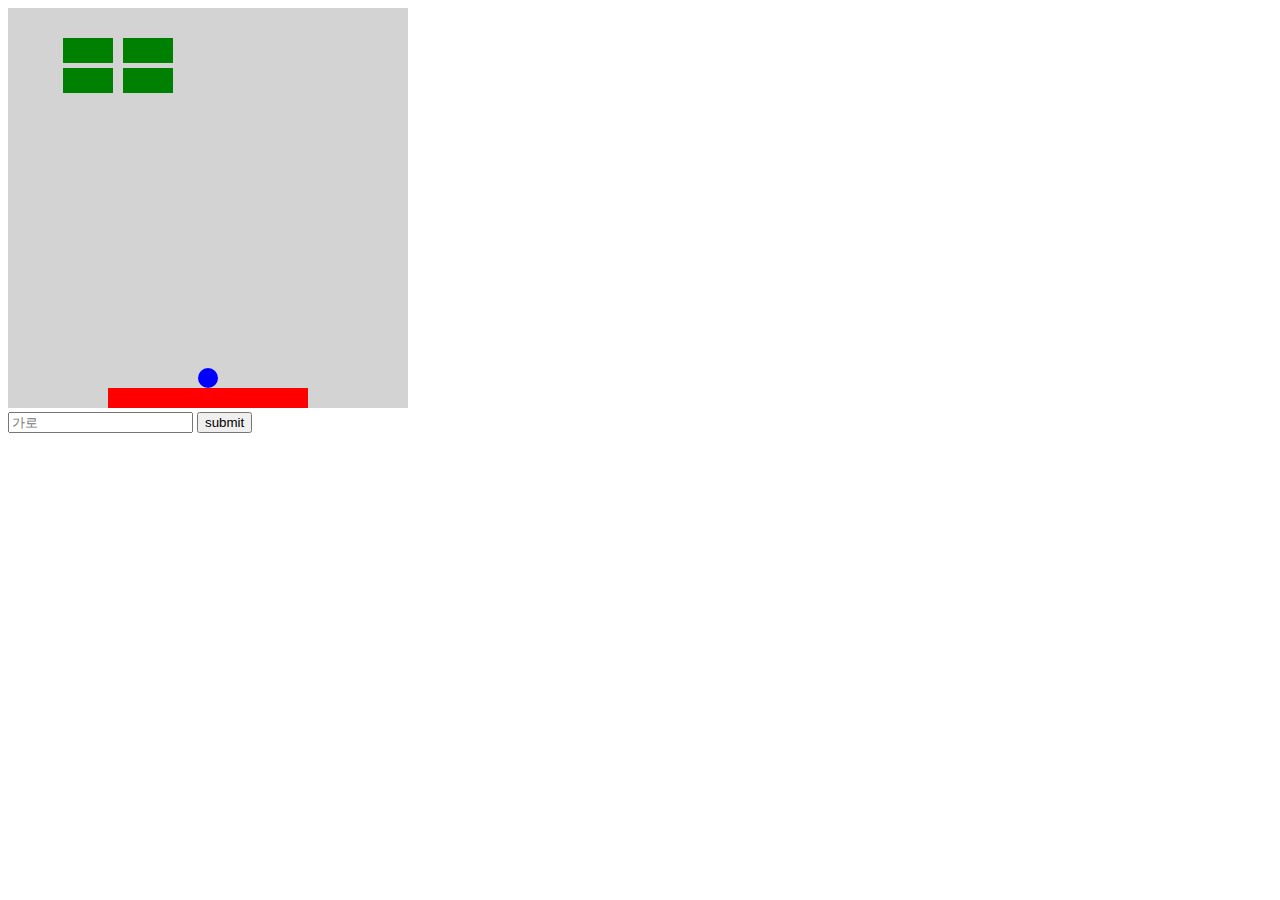
==== 22_4_20/index.html @ 392897bd "lse" ====
<!DOCTYPE html>
<html lang="ko">
<head>
    <meta charset="UTF-8">
    <meta http-equiv="X-UA-Compatible" content="IE=edge">
    <meta name="viewport" content="width=device-width, initial-scale=1.0">
    <title>Document</title>
    <link rel="stylesheet" type="text/css" href="ArrayGame.css">

</head>
<body>
    <div class="myDiv">
        <canvas id="myCanvas" width='400' height="400"></canvas>
        <script src="ArrayGame.js"></script>
        <div>
            <input type="text" id="column"  value="" placeholder="가로">
            <input type="button" value="submit" onclick="bricksColumn()">
            <!-- <input class="myinput" type="text"><button>submit</button> -->
            <!-- <input class="myinput" type="text"><button>submit</button> -->
        </div>
    </div>
   

</body>
</html>
---- 22_4_20/ArrayGame.css ----
.myDiv canvas {
    background-color: lightgray;
    text-align: center;
}
.myDiv button {
    background-color: lightsalmon;
}
.myDiv input {
    /* background-color: #ffffff; */
}
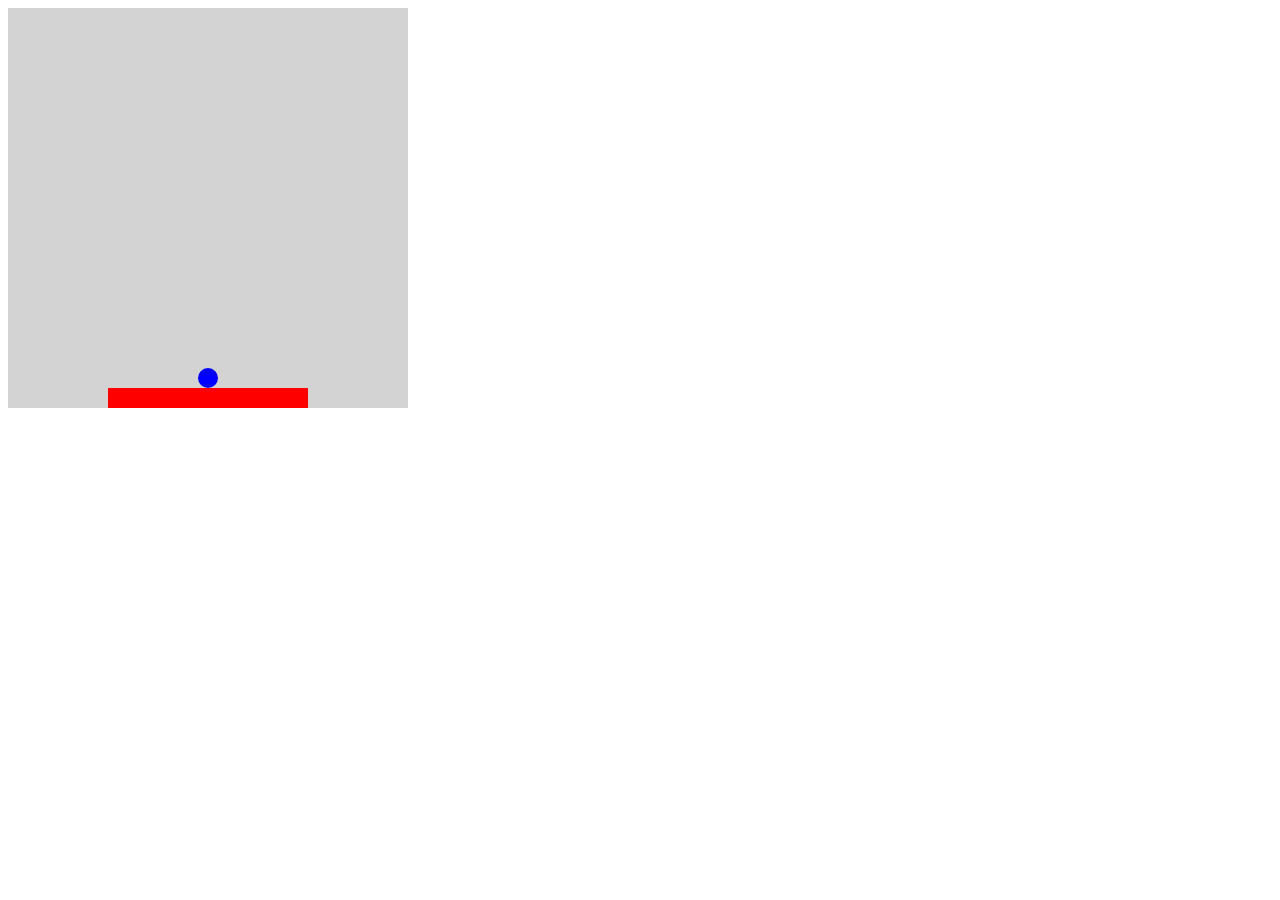
==== commit 2b0630db: "prompt" ====
--- a/22_4_20/index.html
+++ b/22_4_20/index.html
@@ -12,14 +12,6 @@
     <div class="myDiv">
         <canvas id="myCanvas" width='400' height="400"></canvas>
         <script src="ArrayGame.js"></script>
-        <div>
-            <input type="text" id="column"  value="" placeholder="가로">
-            <input type="button" value="submit" onclick="bricksColumn()">
-            <!-- <input class="myinput" type="text"><button>submit</button> -->
-            <!-- <input class="myinput" type="text"><button>submit</button> -->
-        </div>
     </div>
-   
-
 </body>
 </html>